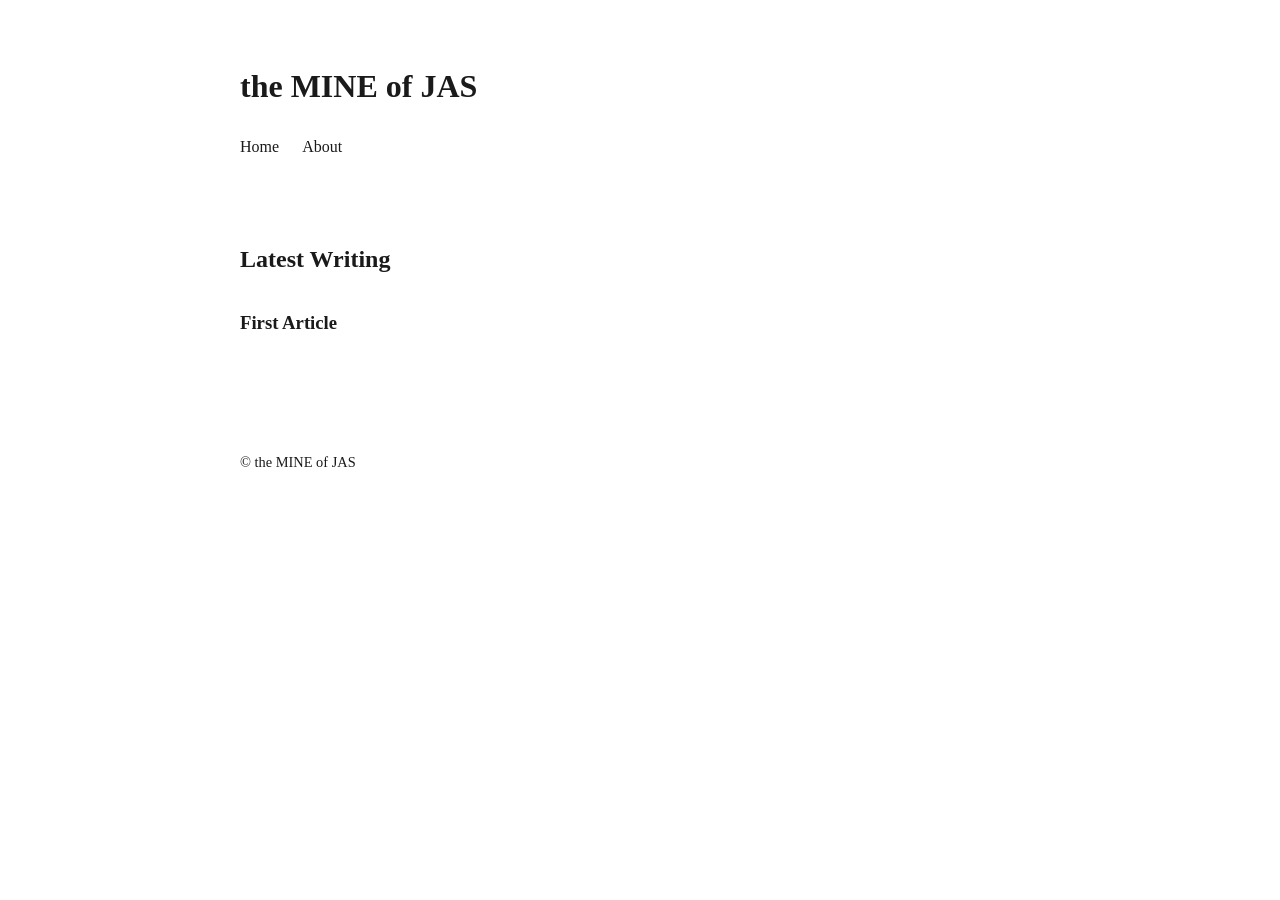
==== index.html @ d309a959 "fix HTML structure" ====
<!DOCTYPE html>
<html lang="en">
  <head>
    <meta charset="UTF-8">
    <meta name="viewport" content="width=device-width, initial-scale=1.0">
    
    <title>My Website</title>

    <link rel="stylesheet" href="https://themineofjas.github.io/style.css?v=2">
  </head>

  <body>
    <header>
    <h1> the MINE of JAS </h1>

    <nav>
      <a href="/">Home</a>
      <a href="/about.html">About</a>
    </nav>
  </header>

  <main>
    <section>
      <h2>Latest Writing</h2>
      
            <article> 
            <h3> First Article</h3>
      
            </article>
            </section>
  </main>

     <footer>
            <p>© the MINE of JAS</p>
    </footer>
  
  </body>
  </html>
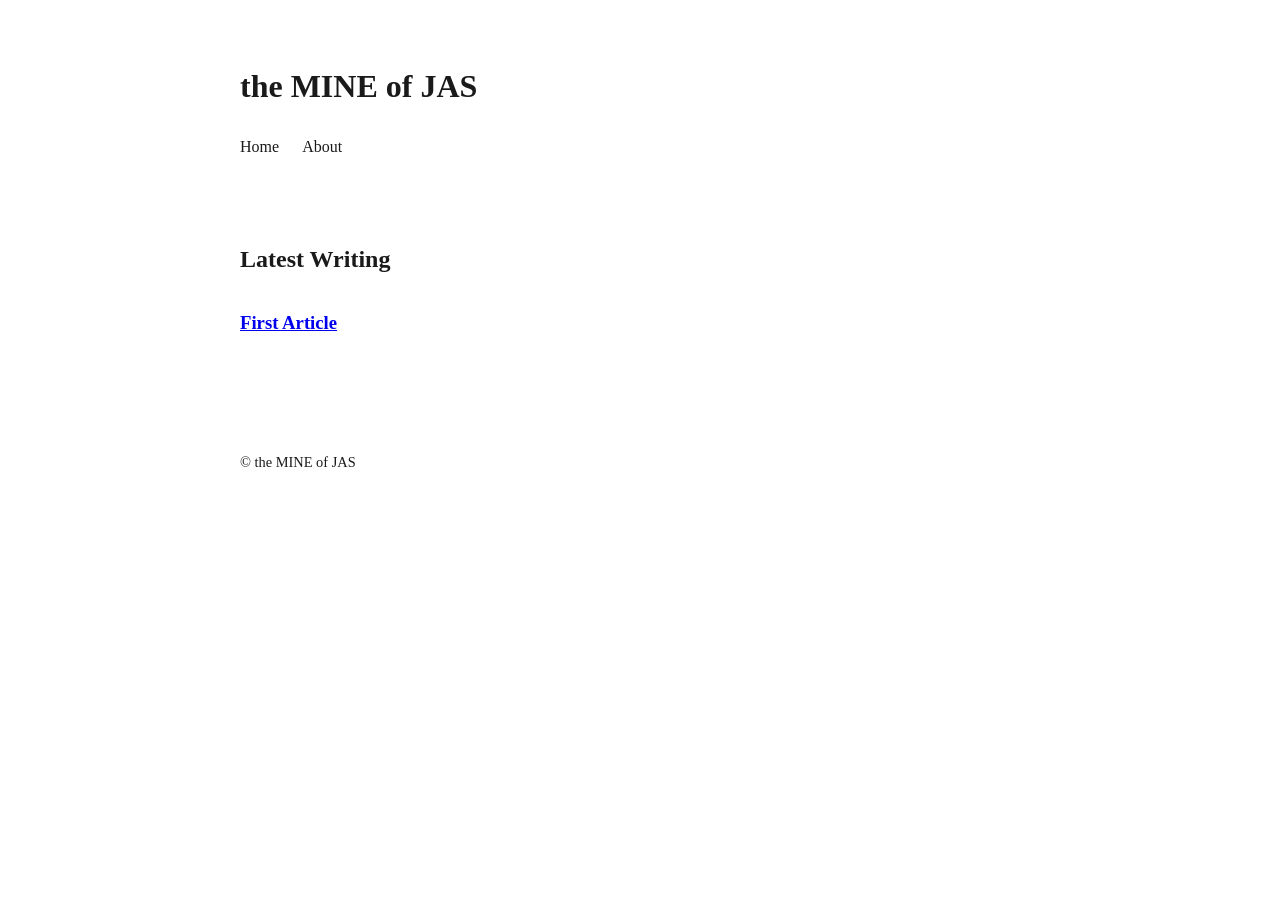
==== commit 292bf332: "link first article" ====
--- a/index.html
+++ b/index.html
@@ -24,7 +24,7 @@
       <h2>Latest Writing</h2>
       
             <article> 
-            <h3> First Article</h3>
+            <h3><a href="/first-article.html">First Article</a></h3>
       
             </article>
             </section>
